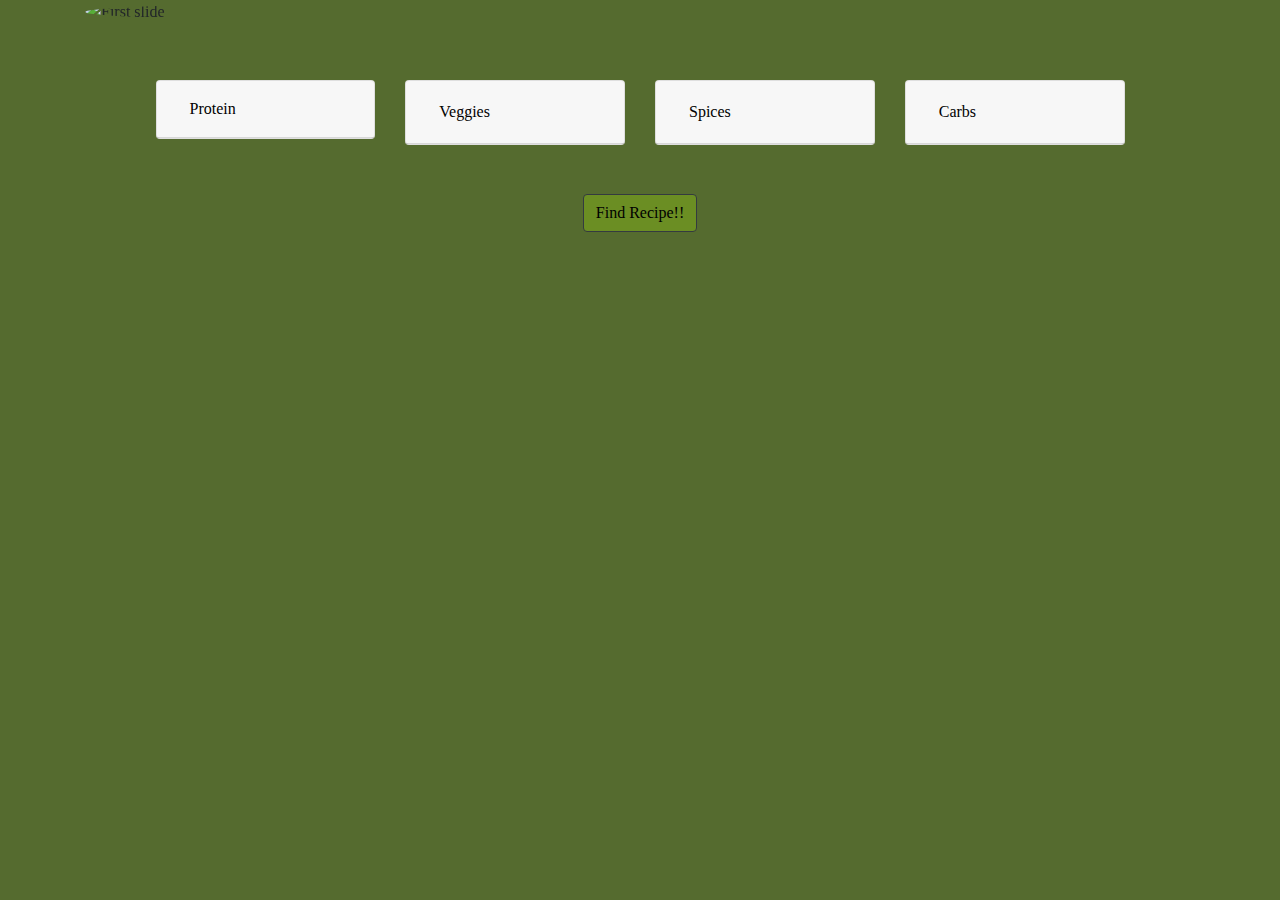
==== index2.html @ 3476e86d "renamed html files" ====
<!DOCTYPE html>
<html lang="en">

<head>
  <meta charset="UTF-8">
  <meta name="viewport" content="width=device-width, initial-scale=1.0">
  <meta http-equiv="X-UA-Compatible" content="ie=edge">
  <title>recipe app</title>
  <link rel="stylesheet" href="https://stackpath.bootstrapcdn.com/bootstrap/4.4.1/css/bootstrap.min.css"
    integrity="sha384-Vkoo8x4CGsO3+Hhxv8T/Q5PaXtkKtu6ug5TOeNV6gBiFeWPGFN9MuhOf23Q9Ifjh" crossorigin="anonymous">
  <link rel="stylesheet" type="text/css" href="style.css">
  <script src="https://cdnjs.cloudflare.com/ajax/libs/jquery/3.2.1/jquery.min.js"></script>
  <link href="https://fonts.googleapis.com/css?family=Sriracha&display=swap" rel="stylesheet">
</head>

<body id="body">

  <div class="container">

    <div id="create">

      <div class="row">

        <div class="col-sm-12">

          <div id="carouselDiv" class="carousel slide" data-ride="carousel">

            <div class="carousel-inner">

              <div class="carousel-item active">

                <img class="d-block w-100 rounded-circle" alt="First slide">

              </div>

            </div>

          </div>

        </div>

      </div>

      <div class="row" id="selectionsRow">
        <!-- protein options -->
        <div id="accordion" class="col-sm-3">
          <div class="card">
            <div class="card-header" id="headingOne">
              <h5 class="mb-0">
                <button id="protein" class="btn btn-link" data-toggle="collapse" data-target="#collapseOne"
                  aria-expanded="false" aria-controls="collapseOne">
                  Protein
                </button>
              </h5>
            </div>
            <!-- dropdown options -->
            <div id="collapseOne" class="collapse hide" aria-labelledby="headingOne" data-parent="#accordion">
              <div class="card-body">

                <input type="checkbox" class="form-check-input" id="chicken" value="chicken">
                <label class="form-check-label" for="exampleCheck1">Chicken</label>

                <br>

                <!-- <input type="checkbox" class="form-check-input" id="turkey">
                            <label class="form-check-label" for="exampleCheck1">Turkey</label>
    
                            <br> -->

                <input type="checkbox" class="form-check-input" id="pork" value="pork">
                <label class="form-check-label" for="exampleCheck1">Pork</label>

                <br>

                <!-- <input type="checkbox" class="form-check-input" id="steak">
                            <label class="form-check-label" for="exampleCheck1">Steak</label>
    
                            <br> -->

                <input type="checkbox" class="form-check-input" id="groundBeef" value="groundbeef">
                <label class="form-check-label" for="exampleCheck1">Ground Beef</label>

                <br>

                <!-- <input type="checkbox" class="form-check-input" id="shrimp">
                            <label class="form-check-label" for="exampleCheck1">Shrimp</label>
    
                            <br> -->

                <input type="checkbox" class="form-check-input" id="fish" value="fish">
                <label class="form-check-label" for="exampleCheck1">Fish</label>

                <br>

                <!-- <input type="checkbox" class="form-check-input" id="bacon">
                            <label class="form-check-label" for="exampleCheck1">Bacon</label>

                            <br> -->

                <input type="checkbox" class="form-check-input" id="tofu" value="tofu">
                <label class="form-check-label" for="exampleCheck1">Tofu</label>

                <br>

              </div>
            </div>

          </div>

        </div>
        <!-- veggies options -->
        <div id="accordion" class="col-sm-3">
          <div class="card">
            <div class="card-header" id="headingTwo">
              <h5 class="mb-0">
                <button id="viggies" class="btn btn-link" data-toggle="collapse" data-target="#collapseTwo"
                  aria-expanded="false" aria-controls="collapseTwo">
                  Veggies
                </button>
              </h5>
            </div>
            <!-- dropdown options -->
            <div id="collapseTwo" class="collapse hide" aria-labelledby="headingTwo" data-parent="#accordion">
              <div class="card-body">

                <input type="checkbox" class="form-check-input" id="corn" value="corn">
                <label class="form-check-label" for="exampleCheck1">Corn</label>

                <br>

                <input type="checkbox" class="form-check-input" id="spinach" value="spinach">
                <label class="form-check-label" for="exampleCheck1">Spinach</label>

                <br>

                <input type="checkbox" class="form-check-input" id="greenBeans" value="greenbeans">
                <label class="form-check-label" for="exampleCheck1">Green Beans</label>

                <br>

                <input type="checkbox" class="form-check-input" id="potatoes" value="potato">
                <label class="form-check-label" for="exampleCheck1">Potatoes</label>

                <br>

                <input type="checkbox" class="form-check-input" id="squash" value="squash">
                <label class="form-check-label" for="exampleCheck1">Squash</label>

                <br>

                <!-- <input type="checkbox" class="form-check-input" id="onions">
                        <label class="form-check-label" for="exampleCheck1">Onions</label>

                        <br>

                        <input type="checkbox" class="form-check-input" id="tomatoes">
                        <label class="form-check-label" for="exampleCheck1">Tomatoes</label>

                        <br>
                        
                        <input type="checkbox" class="form-check-input" id="carrots">
                        <label class="form-check-label" for="exampleCheck1">Carrots</label>

                        <br>

                        <input type="checkbox" class="form-check-input" id="broccoli">
                        <label class="form-check-label" for="exampleCheck1">Broccoli</label>

                        <br> -->

              </div>
            </div>

          </div>
        </div>

        <!-- spice options       -->
        <div id="accordion" class="col-sm-3">
          <div class="card">
            <div class="card-header" id="headingThree">
              <h5 class="mb-0">
                <button id="spices" class="btn btn-link" data-toggle="collapse" data-target="#collapseThree"
                  aria-expanded="false" aria-controls="collapseThree">
                  Spices
                </button>
              </h5>
            </div>
            <!-- dropdown options -->
            <div id="collapseThree" class="collapse hide" aria-labelledby="headingThree" data-parent="#accordion">
              <div class="card-body">

                <input type="checkbox" class="form-check-input" id="salt" value="salt">
                <label class="form-check-label" for="exampleCheck1">Salt</label>

                <br>

                <input type="checkbox" class="form-check-input" id="pepper" value="pepper">
                <label class="form-check-label" for="exampleCheck1">Pepper</label>

                <br>

                <input type="checkbox" class="form-check-input" id="crushedRedPepper" value="crushedredpepper">
                <label class="form-check-label" for="exampleCheck1">Crushed Red Pepper</label>

                <br>

                <input type="checkbox" class="form-check-input" id="cayenne" value="cayenne">
                <label class="form-check-label" for="exampleCheck1">Cayenne</label>

                <br>

                <input type="checkbox" class="form-check-input" id="thyme" value="thyme">
                <label class="form-check-label" for="exampleCheck1">Thyme</label>

                <br>

                <!-- <input type="checkbox" class="form-check-input" id="garlicPowder">
                        <label class="form-check-label" for="exampleCheck1">Garlic Powder</label>

                        <br>

                        <input type="checkbox" class="form-check-input" id="cumin">
                        <label class="form-check-label" for="exampleCheck1">Cumin</label>

                        <br>
                        
                        <input type="checkbox" class="form-check-input" id="chiliPowder">
                        <label class="form-check-label" for="exampleCheck1">Chili Powder</label>

                        <br>

                        <input type="checkbox" class="form-check-input" id="oregano">
                        <label class="form-check-label" for="exampleCheck1">Oregano</label>

                        <br> -->

              </div>
            </div>

          </div>
        </div>

        <!-- carb options     -->
        <div id="accordion" class="col-sm-3">
          <div class="card">
            <div class="card-header" id="headingFour">
              <h5 class="mb-0">
                <button id="carbs" class="btn btn-link" data-toggle="collapse" data-target="#collapseFour"
                  aria-expanded="true" aria-controls="collapseFour">
                  Carbs
                </button>
              </h5>
            </div>
            <!-- dropdown options -->
            <div id="collapseFour" class="collapse hide" aria-labelledby="headingFour" data-parent="#accordion">
              <div class="card-body">

                <input type="checkbox" class="form-check-input" id="whiteRice" value="rice">
                <label class="form-check-label" for="exampleCheck1">Rice</label>

                <br>

                <!-- <input type="checkbox" class="form-check-input" id="brownRice" value="brownrice">
                        <label class="form-check-label" for="exampleCheck1">Brown Rice</label>

                        <br> -->

                <!-- <input type="checkbox" class="form-check-input" id="spaghetti">
                        <label class="form-check-label" for="exampleCheck1">spaghetti</label>

                        <br> -->

                <input type="checkbox" class="form-check-input" id="pasta" value="pasta">
                <label class="form-check-label" for="exampleCheck1">Pasta</label>

                <br>

                <input type="checkbox" class="form-check-input" id="tortillas" value="tortillas">
                <label class="form-check-label" for="exampleCheck1">Tortillas</label>

                <br>

                <!-- <input type="checkbox" class="form-check-input" id="noodles">
                        <label class="form-check-label" for="exampleCheck1">Noodles</label>

                        <br> -->

                <input type="checkbox" class="form-check-input" id="bread" value="bread">
                <label class="form-check-label" for="exampleCheck1">Bread</label>

                <br>

              </div>
            </div>

          </div>
        </div>

        <button id="findRecipe" type="button" class="btn btn-outline-dark">Find Recipe!!</button>



      </div>
    </div>
    <div class="modal fade" id="exampleModalLong" tabindex="-1" role="dialog" aria-labelledby="exampleModalLongTitle"
      aria-hidden="true">
      <div class="modal-dialog" role="document">
        <div class="modal-content">
          <div class="modal-header">
            <h5 class="modal-title" id="exampleModalLongTitle"></h5>
            <button type="button" class="close" data-dismiss="modal" aria-label="Close">
              <span aria-hidden="true">&times;</span>
            </button>
          </div>
          <div class="modal-body">
            ...
          </div>
          <div class="modal-footer">
            <button type="button" class="btn btn-secondary" data-dismiss="modal">Close</button>
            <button id="selectRecipe" type="button" class="btn btn-primary">Take me to recipe!</button>
          </div>
        </div>
      </div>
    </div>
  </div>




  <script src="script.js"></script>
  <script src="https://stackpath.bootstrapcdn.com/bootstrap/4.4.1/js/bootstrap.min.js"
    integrity="sha384-wfSDF2E50Y2D1uUdj0O3uMBJnjuUD4Ih7YwaYd1iqfktj0Uod8GCExl3Og8ifwB6"
    crossorigin="anonymous"></script>
</body>

</html>
---- style.css ----
body {
    background:#556B2F;
    background-image: url(https://images.unsplash.com/photo-1495195129352-aeb325a55b65?ixlib=rb-1.2.1&ixid=eyJhcHBfaWQiOjEyMDd9&auto=format&fit=crop&w=1955&q=80);
}

.hideDiv {
    display: none;
}

.dispayDiv {
    display: inline;
}

#findRecipe {
    margin: auto;
    margin-top: 5%;
}

#selectionsRow {
    margin: 5%;
}

.container {
    font-family: 'Bebas Neue', cursive;
        background-image: url();
}

#Start {
    padding: 150px;
    margin: 100px;
    background-color: rgb(239, 247, 241);
    text-align: center;
    font-family: 'Bebas Neue', cursive;
    background-image: url(https://www.lastminutechef.com/wp-content/uploads/2016/05/last-minute-chef-background.jpg);
}
#startedBtn{
    background-color: #6B8E23;

}

#home{
    color: white;
    font-size: xx-large;
}

#homePic{
    width: 100px;
}

#findRecipe{
    background-color: #6B8E23;
}
.btn{
    color: black;
    font-family: 'Bebas Neue', cursive;
}

#protein {
    display: inline-block;
    vertical-align: middle;
    line-height: normal;
}

.img-fluid {
    max-height: 500px;
    width: auto;
}
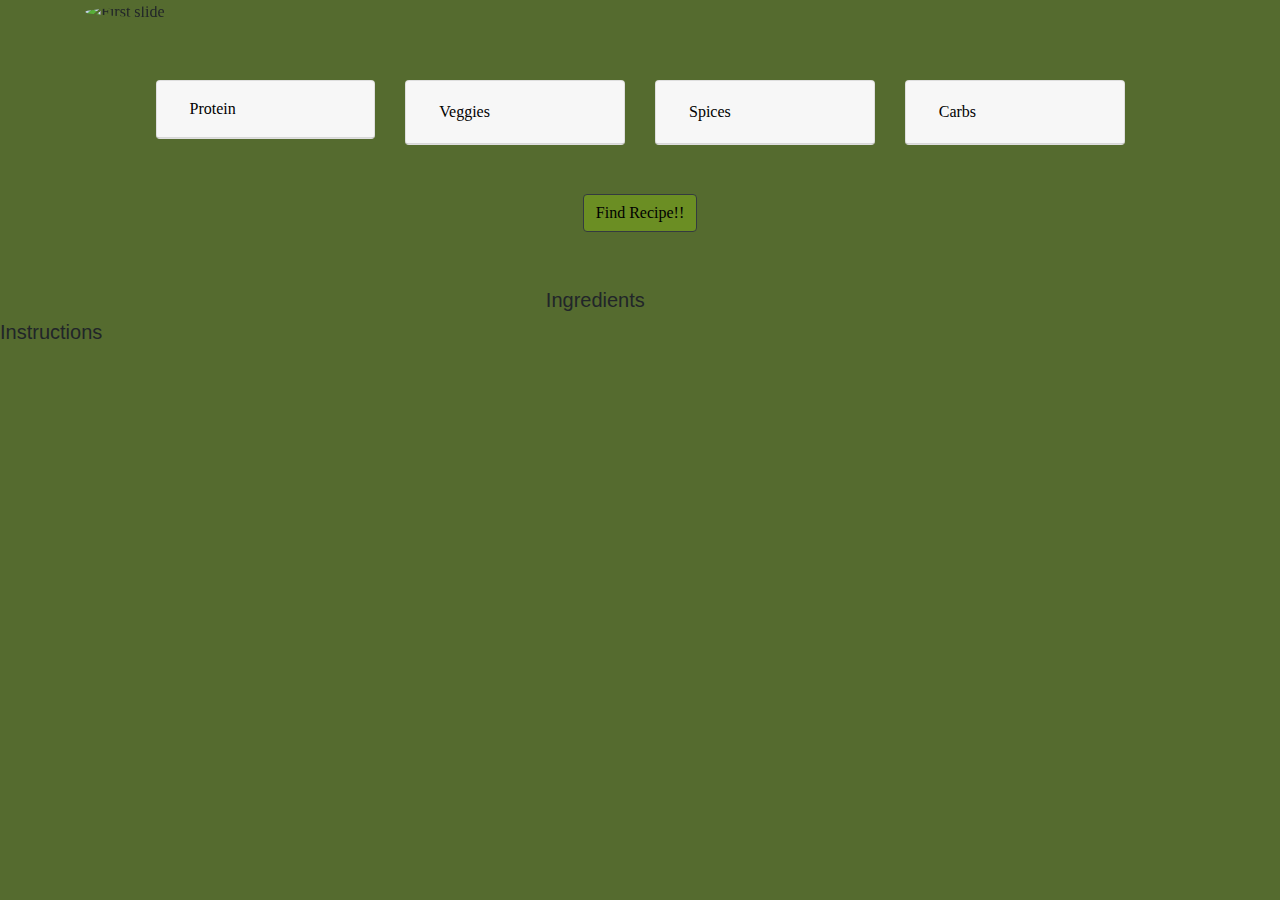
==== commit 0e3c974d: "formatted code and finished seperating code for each section of the app into seperate containers" ====
--- a/index2.html
+++ b/index2.html
@@ -17,8 +17,6 @@
 
   <div class="container">
 
-    <div id="create">
-
       <div class="row">
 
         <div class="col-sm-12">
@@ -297,32 +295,82 @@
         </div>
 
         <button id="findRecipe" type="button" class="btn btn-outline-dark">Find Recipe!!</button>
-
-
-
-      </div>
-    </div>
-    <div class="modal fade" id="exampleModalLong" tabindex="-1" role="dialog" aria-labelledby="exampleModalLongTitle"
+      </div>
+  </div>
+
+  <div id="container2">
+
+  </div>
+      
+    
+
+    <div id="containerModal">
+      <div class="modal fade" id="exampleModalLong" tabindex="-1" role="dialog" aria-labelledby="exampleModalLongTitle"
       aria-hidden="true">
-      <div class="modal-dialog" role="document">
-        <div class="modal-content">
-          <div class="modal-header">
-            <h5 class="modal-title" id="exampleModalLongTitle"></h5>
+        <div class="modal-dialog" role="document">
+
+          <div class="modal-content">
+
+            <div class="modal-header">
+            <h5 class="modal-title" id="exampleModalLongTitle">RECIPE NAME</h5>
             <button type="button" class="close" data-dismiss="modal" aria-label="Close">
               <span aria-hidden="true">&times;</span>
             </button>
-          </div>
-          <div class="modal-body">
-            ...
-          </div>
-          <div class="modal-footer">
+            </div>
+
+            <div class="modal-body">
+              RECIPE INFO
+            </div>
+
+            <div class="modal-footer">
             <button type="button" class="btn btn-secondary" data-dismiss="modal">Close</button>
             <button id="selectRecipe" type="button" class="btn btn-primary">Take me to recipe!</button>
-          </div>
-        </div>
+            </div>
+
+          </div>
+
+        </div>
+
       </div>
     </div>
-  </div>
+
+    <div id="container3">
+
+      <div class="row">
+
+        <div id="finalRecipeImg" class="col-sm-5">
+
+          <h5 id="finalRecipeTitle"></h5>
+
+        </div>
+
+        <div id="finalIngredients" class="col-sm-7">
+
+          <h5>Ingredients</h5>
+          
+        </div>
+
+      </div>
+
+      <div class="row">
+
+        <div class="col-sm-12">
+
+          <h5>Instructions</h5>
+
+          <div id="recipeInstructions"> 
+
+          </div>
+
+        </div>
+
+      </div>
+
+    </div>
+
+
+
+  
 
 
 
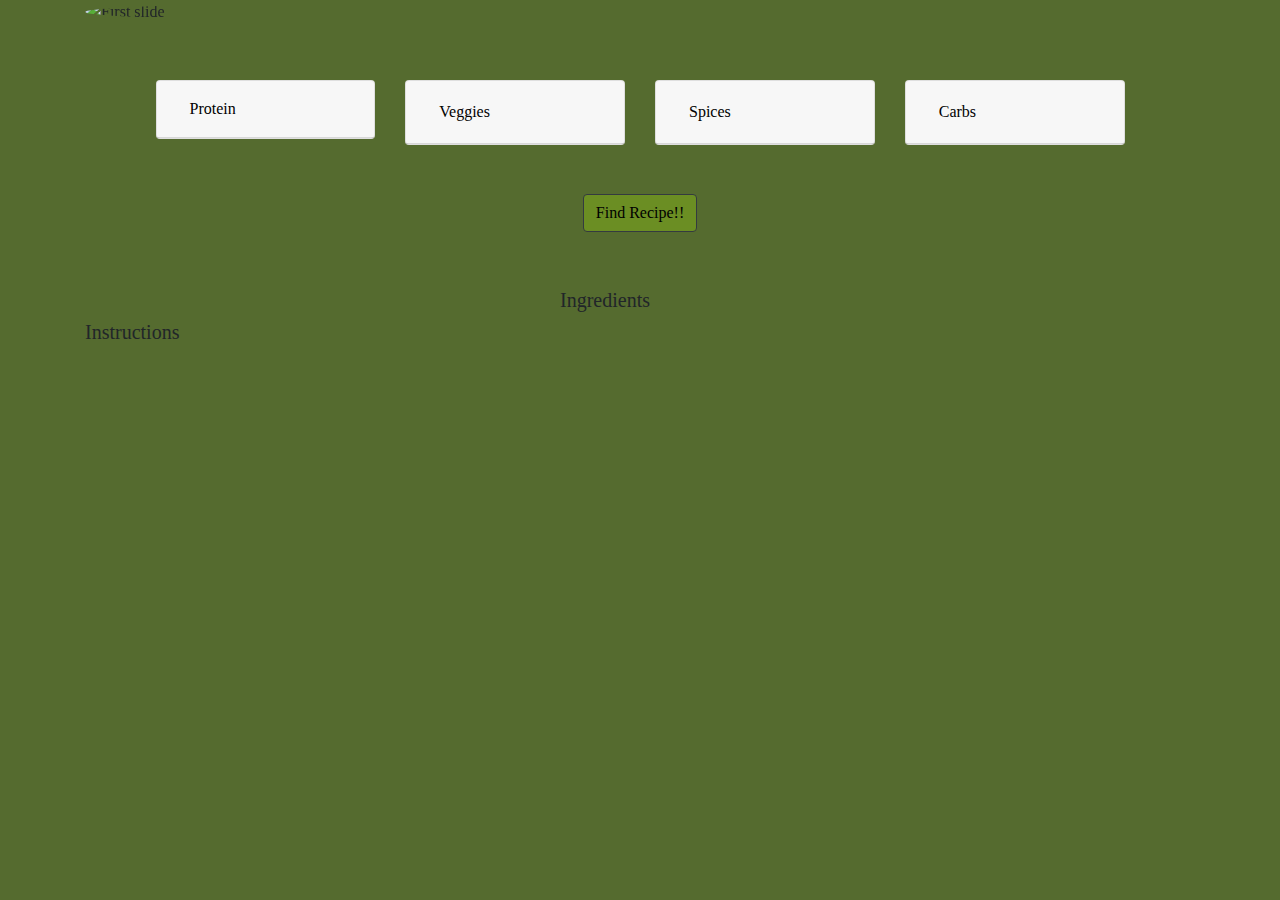
==== commit 462f3b08: "created title an images for container 3" ====
--- a/index2.html
+++ b/index2.html
@@ -15,7 +15,7 @@
 
 <body id="body">
 
-  <div class="container">
+  <div id="container1" class="container">
 
       <div class="row">
 
@@ -298,7 +298,7 @@
       </div>
   </div>
 
-  <div id="container2">
+  <div id="container2" class="container">
 
   </div>
       
@@ -334,13 +334,14 @@
       </div>
     </div>
 
-    <div id="container3">
+    <div id="container3" class="container">
 
       <div class="row">
 
-        <div id="finalRecipeImg" class="col-sm-5">
+        <div class="col-sm-5">
 
           <h5 id="finalRecipeTitle"></h5>
+          <img id="finalRecipeImg">
 
         </div>
 
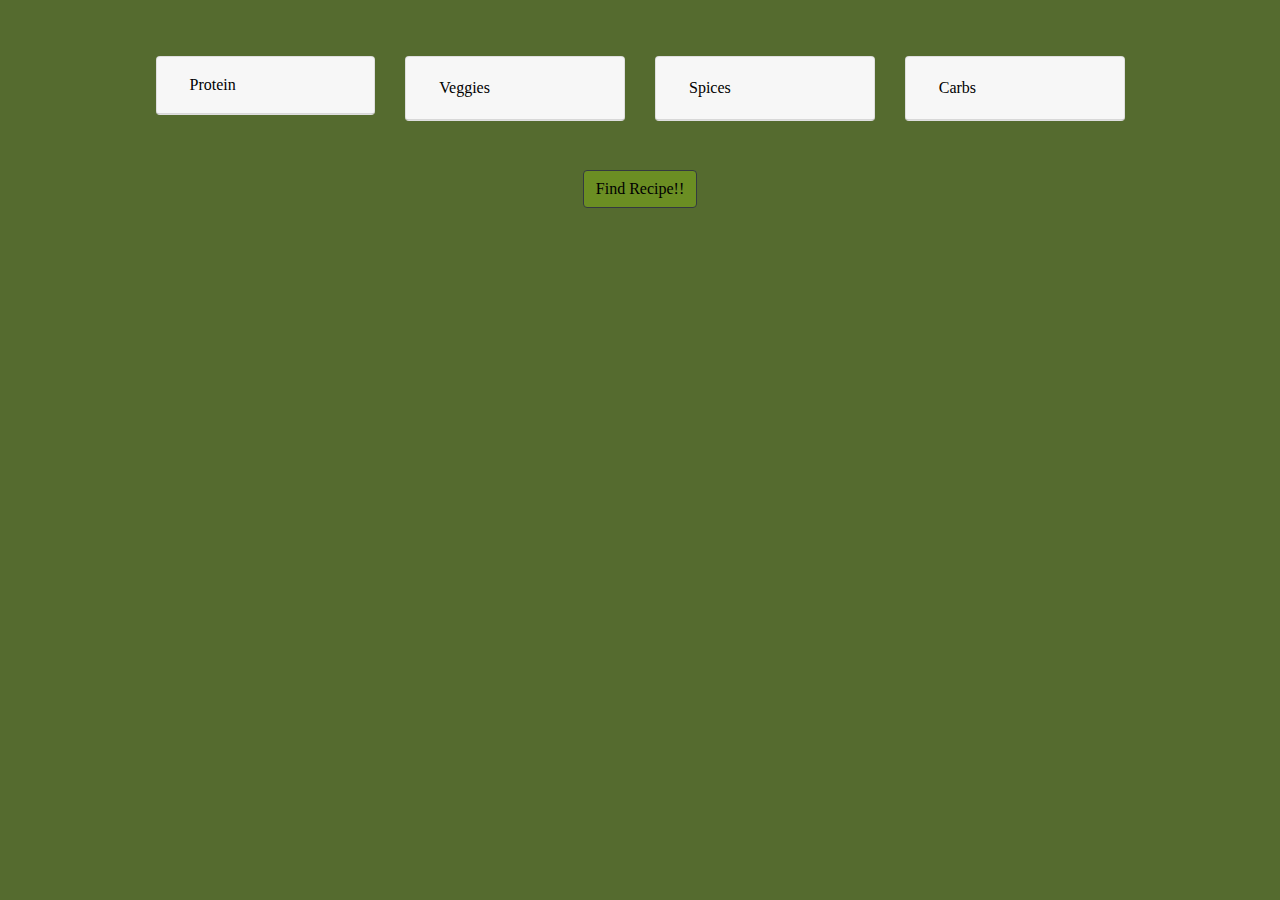
==== commit aec31cd3: "hid container 2 once container 3 is initiated, styled container 3" ====
--- a/index2.html
+++ b/index2.html
@@ -27,7 +27,7 @@
 
               <div class="carousel-item active">
 
-                <img class="d-block w-100 rounded-circle" alt="First slide">
+                <img class="d-block w-100 rounded-circle" >
 
               </div>
 
@@ -347,11 +347,13 @@
 
         <div id="finalIngredients" class="col-sm-7">
 
-          <h5>Ingredients</h5>
+          <h5 id="ingredientsDiv">Ingredients</h5>
           
         </div>
 
       </div>
+
+      <br>
 
       <div class="row">
 
--- a/style.css
+++ b/style.css
@@ -64,4 +64,17 @@
 .img-fluid {
     max-height: 500px;
     width: auto;
+}
+
+#finalRecipeImg {
+    border-style: solid;
+    border-color: black;
+}
+
+#finalRecipeTitle {
+    text-align: center;
+}
+
+#ingredientsDiv {
+    text-align: center;
 }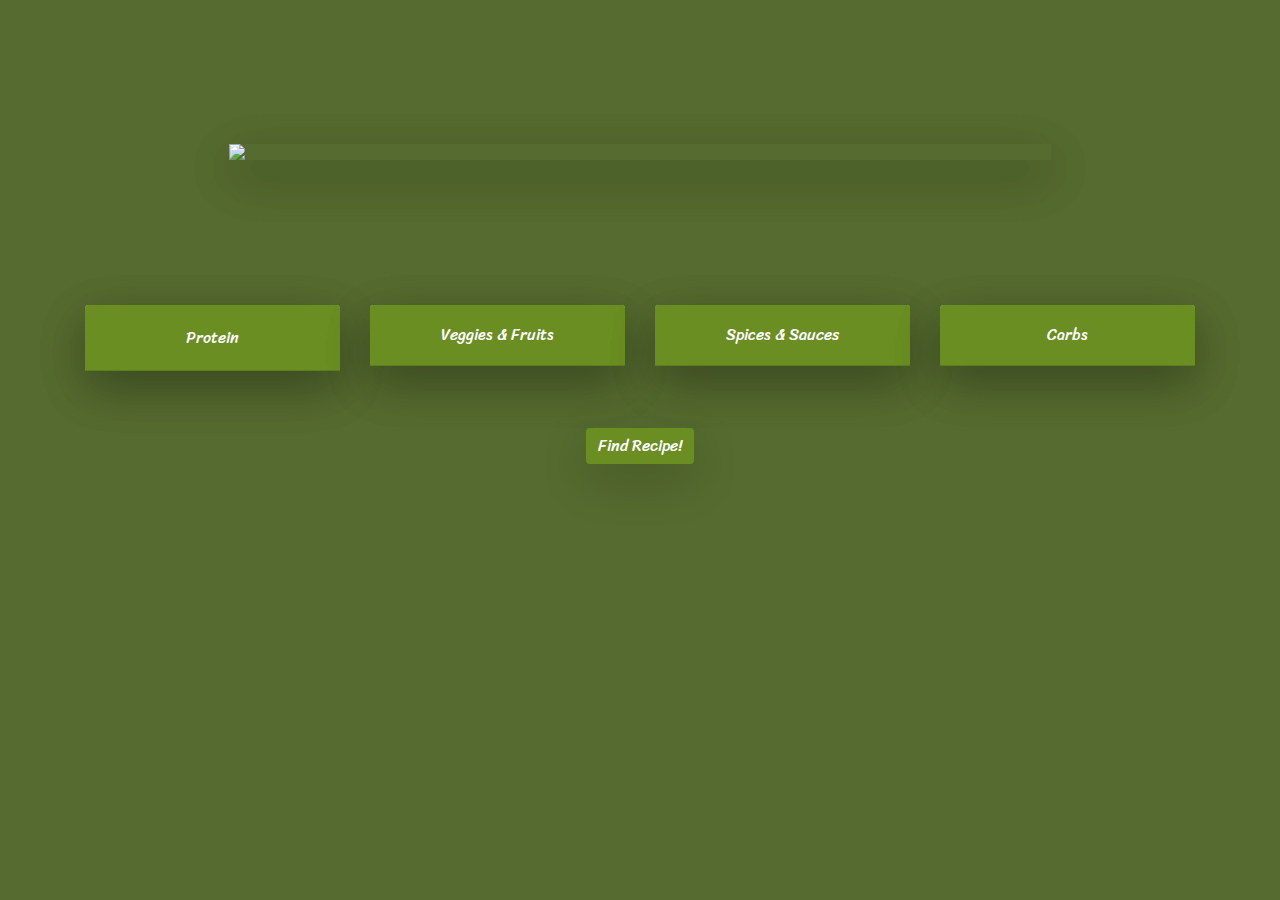
==== commit 4e37c401: "styled" ====
--- a/index2.html
+++ b/index2.html
@@ -5,375 +5,509 @@
   <meta charset="UTF-8">
   <meta name="viewport" content="width=device-width, initial-scale=1.0">
   <meta http-equiv="X-UA-Compatible" content="ie=edge">
-  <title>recipe app</title>
+  <title>InstaChef</title>
   <link rel="stylesheet" href="https://stackpath.bootstrapcdn.com/bootstrap/4.4.1/css/bootstrap.min.css"
     integrity="sha384-Vkoo8x4CGsO3+Hhxv8T/Q5PaXtkKtu6ug5TOeNV6gBiFeWPGFN9MuhOf23Q9Ifjh" crossorigin="anonymous">
   <link rel="stylesheet" type="text/css" href="style.css">
   <script src="https://cdnjs.cloudflare.com/ajax/libs/jquery/3.2.1/jquery.min.js"></script>
   <link href="https://fonts.googleapis.com/css?family=Sriracha&display=swap" rel="stylesheet">
+  <link rel="icon" href="./assets/hatchef.jpg">
 </head>
 
 <body id="body">
 
   <div id="container1" class="container">
 
-      <div class="row">
-
-        <div class="col-sm-12">
-
-          <div id="carouselDiv" class="carousel slide" data-ride="carousel">
-
-            <div class="carousel-inner">
-
-              <div class="carousel-item active">
-
-                <img class="d-block w-100 rounded-circle" >
-
-              </div>
-
-            </div>
-
-          </div>
-
-        </div>
-
-      </div>
-
-      <div class="row" id="selectionsRow">
-        <!-- protein options -->
-        <div id="accordion" class="col-sm-3">
-          <div class="card">
-            <div class="card-header" id="headingOne">
-              <h5 class="mb-0">
-                <button id="protein" class="btn btn-link" data-toggle="collapse" data-target="#collapseOne"
-                  aria-expanded="false" aria-controls="collapseOne">
-                  Protein
-                </button>
-              </h5>
-            </div>
-            <!-- dropdown options -->
-            <div id="collapseOne" class="collapse hide" aria-labelledby="headingOne" data-parent="#accordion">
-              <div class="card-body">
-
-                <input type="checkbox" class="form-check-input" id="chicken" value="chicken">
-                <label class="form-check-label" for="exampleCheck1">Chicken</label>
-
-                <br>
-
-                <!-- <input type="checkbox" class="form-check-input" id="turkey">
-                            <label class="form-check-label" for="exampleCheck1">Turkey</label>
-    
-                            <br> -->
-
-                <input type="checkbox" class="form-check-input" id="pork" value="pork">
-                <label class="form-check-label" for="exampleCheck1">Pork</label>
-
-                <br>
-
-                <!-- <input type="checkbox" class="form-check-input" id="steak">
-                            <label class="form-check-label" for="exampleCheck1">Steak</label>
-    
-                            <br> -->
-
-                <input type="checkbox" class="form-check-input" id="groundBeef" value="groundbeef">
-                <label class="form-check-label" for="exampleCheck1">Ground Beef</label>
-
-                <br>
-
-                <!-- <input type="checkbox" class="form-check-input" id="shrimp">
-                            <label class="form-check-label" for="exampleCheck1">Shrimp</label>
-    
-                            <br> -->
-
-                <input type="checkbox" class="form-check-input" id="fish" value="fish">
-                <label class="form-check-label" for="exampleCheck1">Fish</label>
-
-                <br>
-
-                <!-- <input type="checkbox" class="form-check-input" id="bacon">
-                            <label class="form-check-label" for="exampleCheck1">Bacon</label>
-
-                            <br> -->
-
-                <input type="checkbox" class="form-check-input" id="tofu" value="tofu">
-                <label class="form-check-label" for="exampleCheck1">Tofu</label>
-
-                <br>
-
-              </div>
-            </div>
-
-          </div>
-
-        </div>
-        <!-- veggies options -->
-        <div id="accordion" class="col-sm-3">
-          <div class="card">
-            <div class="card-header" id="headingTwo">
-              <h5 class="mb-0">
-                <button id="viggies" class="btn btn-link" data-toggle="collapse" data-target="#collapseTwo"
-                  aria-expanded="false" aria-controls="collapseTwo">
-                  Veggies
-                </button>
-              </h5>
-            </div>
-            <!-- dropdown options -->
-            <div id="collapseTwo" class="collapse hide" aria-labelledby="headingTwo" data-parent="#accordion">
-              <div class="card-body">
-
-                <input type="checkbox" class="form-check-input" id="corn" value="corn">
-                <label class="form-check-label" for="exampleCheck1">Corn</label>
-
-                <br>
-
-                <input type="checkbox" class="form-check-input" id="spinach" value="spinach">
-                <label class="form-check-label" for="exampleCheck1">Spinach</label>
-
-                <br>
-
-                <input type="checkbox" class="form-check-input" id="greenBeans" value="greenbeans">
-                <label class="form-check-label" for="exampleCheck1">Green Beans</label>
-
-                <br>
-
-                <input type="checkbox" class="form-check-input" id="potatoes" value="potato">
-                <label class="form-check-label" for="exampleCheck1">Potatoes</label>
-
-                <br>
-
-                <input type="checkbox" class="form-check-input" id="squash" value="squash">
-                <label class="form-check-label" for="exampleCheck1">Squash</label>
-
-                <br>
-
-                <!-- <input type="checkbox" class="form-check-input" id="onions">
-                        <label class="form-check-label" for="exampleCheck1">Onions</label>
-
-                        <br>
-
-                        <input type="checkbox" class="form-check-input" id="tomatoes">
-                        <label class="form-check-label" for="exampleCheck1">Tomatoes</label>
-
-                        <br>
-                        
-                        <input type="checkbox" class="form-check-input" id="carrots">
-                        <label class="form-check-label" for="exampleCheck1">Carrots</label>
-
-                        <br>
-
-                        <input type="checkbox" class="form-check-input" id="broccoli">
-                        <label class="form-check-label" for="exampleCheck1">Broccoli</label>
-
-                        <br> -->
-
-              </div>
-            </div>
-
-          </div>
-        </div>
-
-        <!-- spice options       -->
-        <div id="accordion" class="col-sm-3">
-          <div class="card">
-            <div class="card-header" id="headingThree">
-              <h5 class="mb-0">
-                <button id="spices" class="btn btn-link" data-toggle="collapse" data-target="#collapseThree"
-                  aria-expanded="false" aria-controls="collapseThree">
-                  Spices
-                </button>
-              </h5>
-            </div>
-            <!-- dropdown options -->
-            <div id="collapseThree" class="collapse hide" aria-labelledby="headingThree" data-parent="#accordion">
-              <div class="card-body">
-
-                <input type="checkbox" class="form-check-input" id="salt" value="salt">
-                <label class="form-check-label" for="exampleCheck1">Salt</label>
-
-                <br>
-
-                <input type="checkbox" class="form-check-input" id="pepper" value="pepper">
-                <label class="form-check-label" for="exampleCheck1">Pepper</label>
-
-                <br>
-
-                <input type="checkbox" class="form-check-input" id="crushedRedPepper" value="crushedredpepper">
-                <label class="form-check-label" for="exampleCheck1">Crushed Red Pepper</label>
-
-                <br>
-
-                <input type="checkbox" class="form-check-input" id="cayenne" value="cayenne">
-                <label class="form-check-label" for="exampleCheck1">Cayenne</label>
-
-                <br>
-
-                <input type="checkbox" class="form-check-input" id="thyme" value="thyme">
-                <label class="form-check-label" for="exampleCheck1">Thyme</label>
-
-                <br>
-
-                <!-- <input type="checkbox" class="form-check-input" id="garlicPowder">
-                        <label class="form-check-label" for="exampleCheck1">Garlic Powder</label>
-
-                        <br>
-
-                        <input type="checkbox" class="form-check-input" id="cumin">
-                        <label class="form-check-label" for="exampleCheck1">Cumin</label>
-
-                        <br>
-                        
-                        <input type="checkbox" class="form-check-input" id="chiliPowder">
-                        <label class="form-check-label" for="exampleCheck1">Chili Powder</label>
-
-                        <br>
-
-                        <input type="checkbox" class="form-check-input" id="oregano">
-                        <label class="form-check-label" for="exampleCheck1">Oregano</label>
-
-                        <br> -->
-
-              </div>
-            </div>
-
-          </div>
-        </div>
-
-        <!-- carb options     -->
-        <div id="accordion" class="col-sm-3">
-          <div class="card">
-            <div class="card-header" id="headingFour">
-              <h5 class="mb-0">
-                <button id="carbs" class="btn btn-link" data-toggle="collapse" data-target="#collapseFour"
-                  aria-expanded="true" aria-controls="collapseFour">
-                  Carbs
-                </button>
-              </h5>
-            </div>
-            <!-- dropdown options -->
-            <div id="collapseFour" class="collapse hide" aria-labelledby="headingFour" data-parent="#accordion">
-              <div class="card-body">
-
-                <input type="checkbox" class="form-check-input" id="whiteRice" value="rice">
-                <label class="form-check-label" for="exampleCheck1">Rice</label>
-
-                <br>
-
-                <!-- <input type="checkbox" class="form-check-input" id="brownRice" value="brownrice">
-                        <label class="form-check-label" for="exampleCheck1">Brown Rice</label>
-
-                        <br> -->
-
-                <!-- <input type="checkbox" class="form-check-input" id="spaghetti">
-                        <label class="form-check-label" for="exampleCheck1">spaghetti</label>
-
-                        <br> -->
-
-                <input type="checkbox" class="form-check-input" id="pasta" value="pasta">
-                <label class="form-check-label" for="exampleCheck1">Pasta</label>
-
-                <br>
-
-                <input type="checkbox" class="form-check-input" id="tortillas" value="tortillas">
-                <label class="form-check-label" for="exampleCheck1">Tortillas</label>
-
-                <br>
-
-                <!-- <input type="checkbox" class="form-check-input" id="noodles">
-                        <label class="form-check-label" for="exampleCheck1">Noodles</label>
-
-                        <br> -->
-
-                <input type="checkbox" class="form-check-input" id="bread" value="bread">
-                <label class="form-check-label" for="exampleCheck1">Bread</label>
-
-                <br>
-
-              </div>
-            </div>
-
-          </div>
-        </div>
-
-        <button id="findRecipe" type="button" class="btn btn-outline-dark">Find Recipe!!</button>
-      </div>
+    <div class="row">
+
+      <div class="col-sm-12">
+
+        <div id="carouselDiv" class="carousel slide shadow-lg" data-ride="carousel">
+
+          <div class="carousel-inner shadow-lg">
+
+            <div class="carousel-item active">
+
+              <img class="d-block w-100 img-fluid" src="assets/food-1.jpg">
+
+            </div>
+
+            <div class="carousel-item">
+
+              <img class="d-block w-100 img-fluid" src="assets/food-2.jpg">
+
+            </div>
+
+            <div class="carousel-item">
+
+              <img class="d-block w-100 img-fluid" src="assets/food-3.jpg">
+
+            </div>
+
+            <div class="carousel-item">
+
+              <img class="d-block w-100 img-fluid" src="assets/food-4.jpg">
+
+            </div>
+
+            <div class="carousel-item">
+
+              <img class="d-block w-100 img-fluid" src="assets/food-5.jpg">
+
+            </div>
+
+            <div class="carousel-item">
+
+              <img class="d-block w-100 img-fluid" src="assets/food-6.jpg">
+
+            </div>
+
+            <div class="carousel-item">
+
+              <img class="d-block w-100 img-fluid" src="assets/food-7.jpg">
+
+            </div>
+
+            <div class="carousel-item">
+
+              <img class="d-block w-100 img-fluid" src="assets/food-8.jpg">
+
+            </div>
+
+          </div>
+
+        </div>
+
+      </div>
+
+    </div>
+
+    <div class="row" id="selectionsRow">
+      <!-- protein options -->
+      <div id="accordion" class="col-sm-3">
+  
+        <div class="card shadow-lg">
+  
+          <div class="card-header shadow-lg" id="headingOne">
+  
+            <h5 class="mb-0">
+  
+              <button id="protein" class="btn btn-link" data-toggle="collapse" data-target="#collapseOne" 
+              aria-expanded="false" aria-controls="collapseOne">
+                Protein
+              </button>
+  
+            </h5>
+  
+          </div>
+          <!-- dropdown options -->
+          <div id="collapseOne" class="collapse hide" aria-labelledby="headingOne" data-parent="#accordion">
+            <div class="card-body">
+  
+              <input type="checkbox" class="form-check-input" id="chicken" value="chicken">
+              <label class="form-check-label" for="exampleCheck1">Chicken</label>
+  
+              <br>
+  
+              <input type="checkbox" class="form-check-input" id="turkey" value="turkey">
+              <label class="form-check-label" for="exampleCheck1">Turkey</label>
+  
+              <br>
+  
+              <input type="checkbox" class="form-check-input" id="pork" value="pork">
+              <label class="form-check-label" for="exampleCheck1">Pork</label>
+  
+              <br>
+  
+              <!-- <input type="checkbox" class="form-check-input" id="steak">
+                              <label class="form-check-label" for="exampleCheck1">Steak</label>
+      
+                              <br> -->
+  
+              <input type="checkbox" class="form-check-input" id="groundBeef" value="beef">
+              <label class="form-check-label" for="exampleCheck1">Beef</label>
+  
+              <br>
+  
+              <!-- <input type="checkbox" class="form-check-input" id="shrimp">
+                              <label class="form-check-label" for="exampleCheck1">Shrimp</label>
+      
+                              <br> -->
+  
+              <input type="checkbox" class="form-check-input" id="fish" value="fish">
+              <label class="form-check-label" for="exampleCheck1">Fish</label>
+  
+              <br>
+  
+              <input type="checkbox" class="form-check-input" id="egg" value="egg">
+              <label class="form-check-label" for="exampleCheck1">Egg</label>
+  
+              <br>
+  
+              <input type="checkbox" class="form-check-input" id="tofu" value="tofu">
+              <label class="form-check-label" for="exampleCheck1">Tofu</label>
+  
+              <br>
+  
+            </div>
+          </div>
+  
+        </div>
+  
+      </div>
+      <!-- veggies options -->
+      <div id="accordion" class="col-sm-3">
+  
+        <div class="card shadow-lg">
+  
+          <div class="card-header shadow-lg" id="headingTwo">
+  
+            <h5 class="mb-0">
+  
+              <button id="veggies" class="btn btn-link" data-toggle="collapse" data-target="#collapseTwo"
+               aria-expanded="false" aria-controls="collapseTwo">
+                Veggies & Fruits
+              </button>
+  
+            </h5>
+  
+          </div>
+          <!-- dropdown options -->
+          <div id="collapseTwo" class="collapse hide" aria-labelledby="headingTwo" data-parent="#accordion">
+            <div class="card-body">
+  
+              <input type="checkbox" class="form-check-input" id="corn" value="corn">
+              <label class="form-check-label" for="exampleCheck1">Corn</label>
+  
+              <br>
+  
+              <input type="checkbox" class="form-check-input" id="spinach" value="spinach">
+              <label class="form-check-label" for="exampleCheck1">Spinach</label>
+  
+              <br>
+  
+              <input type="checkbox" class="form-check-input" id="lettuce" value="lettuce">
+              <label class="form-check-label" for="exampleCheck1">Lettuce</label>
+  
+              <br>
+  
+              <input type="checkbox" class="form-check-input" id="kale" value="kale">
+              <label class="form-check-label" for="exampleCheck1">Kale</label>
+  
+              <br>
+  
+              <input type="checkbox" class="form-check-input" id="greenBeans" value="greenbeans">
+              <label class="form-check-label" for="exampleCheck1">Green Beans</label>
+  
+              <br>
+  
+              <input type="checkbox" class="form-check-input" id="asparagus" value="asparagus">
+              <label class="form-check-label" for="exampleCheck1">Asparagus</label>
+  
+              <br>
+  
+              <input type="checkbox" class="form-check-input" id="potatoes" value="potato">
+              <label class="form-check-label" for="exampleCheck1">Potatoes</label>
+  
+              <br>
+  
+              <input type="checkbox" class="form-check-input" id="squash" value="squash">
+              <label class="form-check-label" for="exampleCheck1">Squash</label>
+  
+              <br>
+              <!-- new selections -->
+              <input type="checkbox" class="form-check-input" id="onions" value="onion">
+              <label class="form-check-label" for="exampleCheck1">Onions</label>
+  
+              <br>
+  
+              <input type="checkbox" class="form-check-input" id="tomato" value="tomato">
+              <label class="form-check-label" for="exampleCheck1">Tomatoes</label>
+  
+              <br>
+  
+              <input type="checkbox" class="form-check-input" id="carrots" value="carrot">
+              <label class="form-check-label" for="exampleCheck1">Carrots</label>
+  
+              <br>
+  
+              <input type="checkbox" class="form-check-input" id="broccoli" value="broccoli">
+              <label class="form-check-label" for="exampleCheck1">Broccoli</label>
+  
+              <br>
+  
+              <input type="checkbox" class="form-check-input" id="avacado" value="avacado">
+              <label class="form-check-label" for="exampleCheck1">Avacado</label>
+  
+              <br>
+  
+              <input type="checkbox" class="form-check-input" id="cucumber" value="cucumber">
+              <label class="form-check-label" for="exampleCheck1">Cucumber</label>
+  
+              <br>
+  
+              <input type="checkbox" class="form-check-input" id="lemon" value="lemon">
+              <label class="form-check-label" for="exampleCheck1">Lemon</label>
+  
+              <br>
+  
+              <input type="checkbox" class="form-check-input" id="lime" value="lime">
+              <label class="form-check-label" for="exampleCheck1">Lime</label>
+  
+              <br>
+  
+            </div>
+          </div>
+  
+        </div>
+      </div>
+      <!-- spice options       -->
+      <div id="accordion" class="col-sm-3">
+  
+        <div class="card shadow-lg">
+  
+          <div class="card-header shadow-lg" id="headingThree">
+  
+            <h5 class="mb-0">
+              <button id="spices" class="btn btn-link" data-toggle="collapse" data-target="#collapseThree" aria-expanded="false" aria-controls="collapseThree">
+                Spices & Sauces
+              </button>
+  
+            </h5>
+  
+          </div>
+          <!-- dropdown options -->
+          <div id="collapseThree" class="collapse hide" aria-labelledby="headingThree" data-parent="#accordion">
+            <div class="card-body">
+  
+              <input type="checkbox" class="form-check-input" id="salt" value="salt">
+              <label class="form-check-label" for="exampleCheck1">Salt</label>
+  
+              <br>
+  
+              <input type="checkbox" class="form-check-input" id="pepper" value="pepper">
+              <label class="form-check-label" for="exampleCheck1">Pepper</label>
+  
+              <br>
+  
+              <input type="checkbox" class="form-check-input" id="crushedRedPepper" value="crushed+red+pepper">
+              <label class="form-check-label" for="exampleCheck1">Crushed Red Pepper</label>
+  
+              <br>
+  
+              <input type="checkbox" class="form-check-input" id="cayenne" value="cayenne">
+              <label class="form-check-label" for="exampleCheck1">Cayenne</label>
+  
+              <br>
+  
+              <input type="checkbox" class="form-check-input" id="lemonPepper" value="lemon+pepper+seasoning">
+              <label class="form-check-label" for="exampleCheck1">Lemon Pepper</label>
+  
+              <br>
+  
+              <input type="checkbox" class="form-check-input" id="garlicPowder" value="garlic+powder">
+              <label class="form-check-label" for="exampleCheck1">Garlic Powder</label>
+  
+              <br>
+  
+              <input type="checkbox" class="form-check-input" id="soySauce" value="soy+sauce">
+              <label class="form-check-label" for="exampleCheck1">Soy Sauce</label>
+  
+              <br>
+  
+              <input type="checkbox" class="form-check-input" id="ranchDressing" value="ranch+dressing">
+              <label class="form-check-label" for="exampleCheck1">Ranch Dressing</label>
+  
+              <br>
+  
+              <input type="checkbox" class="form-check-input" id="arbysSauce" value="hot+sauce">
+              <label class="form-check-label" for="exampleCheck1">Hot Sauce</label>
+  
+              <br>
+  
+  
+  
+  
+  
+              <!-- <input type="checkbox" class="form-check-input" id="garlicPowder">
+                          <label class="form-check-label" for="exampleCheck1">Garlic Powder</label>
+  
+                          <br>
+  
+                          <input type="checkbox" class="form-check-input" id="cumin">
+                          <label class="form-check-label" for="exampleCheck1">Cumin</label>
+  
+                          <br>
+                          
+                          <input type="checkbox" class="form-check-input" id="chiliPowder">
+                          <label class="form-check-label" for="exampleCheck1">Chili Powder</label>
+  
+                          <br>
+  
+                          <input type="checkbox" class="form-check-input" id="oregano">
+                          <label class="form-check-label" for="exampleCheck1">Oregano</label>
+  
+                          <br> -->
+  
+            </div>
+          </div>
+  
+        </div>
+      </div>
+      <!-- carb options     -->
+      <div id="accordion" class="col-sm-3">
+  
+        <div class="card shadow-lg">
+  
+          <div class="card-header shadow-lg" id="headingFour">
+  
+            <h5 class="mb-0">
+  
+              <button id="carbs" class="btn btn-link" data-toggle="collapse" data-target="#collapseFour" aria-expanded="false" aria-controls="collapseFour">
+                Carbs
+              </button>
+  
+            </h5>
+  
+          </div>
+          <!-- dropdown options -->
+          <div id="collapseFour" class="collapse hide" aria-labelledby="headingFour" data-parent="#accordion">
+            <div class="card-body">
+  
+              <input type="checkbox" class="form-check-input" id="whiteRice" value="rice">
+              <label class="form-check-label" for="exampleCheck1">Rice</label>
+  
+              <br>
+  
+              <!-- <input type="checkbox" class="form-check-input" id="brownRice" value="brownrice">
+                          <label class="form-check-label" for="exampleCheck1">Brown Rice</label>
+  
+                          <br> -->
+  
+              <!-- <input type="checkbox" class="form-check-input" id="spaghetti">
+                          <label class="form-check-label" for="exampleCheck1">spaghetti</label>
+  
+                          <br> -->
+  
+              <input type="checkbox" class="form-check-input" id="pasta" value="pasta">
+              <label class="form-check-label" for="exampleCheck1">Pasta</label>
+  
+              <br>
+  
+              <input type="checkbox" class="form-check-input" id="tortillas" value="tortillas">
+              <label class="form-check-label" for="exampleCheck1">Tortillas</label>
+  
+              <br>
+  
+              <!-- <input type="checkbox" class="form-check-input" id="noodles">
+                          <label class="form-check-label" for="exampleCheck1">Noodles</label>
+  
+                          <br> -->
+  
+              <input type="checkbox" class="form-check-input" id="bread" value="bread">
+              <label class="form-check-label" for="exampleCheck1">Bread</label>
+  
+              <br>
+  
+            </div>
+          </div>
+  
+        </div>
+      </div>
+  
+      <button id="findRecipe" type="button" class="btn btn-outline-dark shadow-lg">
+        Find Recipe!
+      </button>
+
+   </div>
+
   </div>
 
   <div id="container2" class="container">
-
-  </div>
-      
-    
-
-    <div id="containerModal">
-      <div class="modal fade" id="exampleModalLong" tabindex="-1" role="dialog" aria-labelledby="exampleModalLongTitle"
+  </div>  
+  
+  <div id="containerModal">
+    <div class="modal fade" id="exampleModalLong" tabindex="-1" role="dialog" aria-labelledby="exampleModalLongTitle"
       aria-hidden="true">
-        <div class="modal-dialog" role="document">
-
-          <div class="modal-content">
-
-            <div class="modal-header">
+      <div class="modal-dialog" role="document">
+
+        <div class="modal-content">
+
+          <div class="modal-header">
             <h5 class="modal-title" id="exampleModalLongTitle">RECIPE NAME</h5>
             <button type="button" class="close" data-dismiss="modal" aria-label="Close">
               <span aria-hidden="true">&times;</span>
             </button>
-            </div>
-
-            <div class="modal-body">
-              RECIPE INFO
-            </div>
-
-            <div class="modal-footer">
-            <button type="button" class="btn btn-secondary" data-dismiss="modal">Close</button>
+          </div>
+
+          <div class="modal-body">
+            <li id="readyIn"> </li>
+            <li id="servings"> </li>
+            <li id="nutrition">Nutrition: </li>
+            <li id="diets">Dietary Info: </li>
+          </div>
+
+          <div class="modal-footer">
+            <button id="close" type="button" class="btn btn-secondary" data-dismiss="modal">Close</button>
             <button id="selectRecipe" type="button" class="btn btn-primary">Take me to recipe!</button>
-            </div>
-
-          </div>
-
-        </div>
-
-      </div>
+          </div>
+
+        </div>
+
+      </div>
+
     </div>
-
-    <div id="container3" class="container">
-
-      <div class="row">
-
-        <div class="col-sm-5">
-
-          <h5 id="finalRecipeTitle"></h5>
-          <img id="finalRecipeImg">
-
-        </div>
-
-        <div id="finalIngredients" class="col-sm-7">
-
-          <h5 id="ingredientsDiv">Ingredients</h5>
-          
-        </div>
-
-      </div>
-
-      <br>
-
-      <div class="row">
-
-        <div class="col-sm-12">
-
-          <h5>Instructions</h5>
-
-          <div id="recipeInstructions"> 
-
-          </div>
-
-        </div>
+  </div>
+
+  <div id="container3" class="container">
+
+    <div class="row">
+
+      <div class="col-sm-5">
+
+        <h5 id="finalRecipeTitle"></h5>
+        <img id="finalRecipeImg">
+
+      </div>
+
+      <div id="finalIngredients" class="col-sm-7">
+
+        <h5 id="ingredientsHeading">Ingredients</h5>
+        <ul id="ingredientsDiv"> </ul>
 
       </div>
 
     </div>
 
-
-
-  
+    <br>
+
+    <div class="row">
+
+      <div class="col-sm-12">
+
+        <h5>Instructions</h5>
+
+        <div id="recipeInstructions" class="jumbotron">
+
+        </div>
+
+      </div>
+
+    </div>
+
+    <div class="row">
+
+      <button id="goBack" class="col-sm-2">Go Back</button>
+      <div class="col-sm-8"></div>
+      <button id="saveRecipe" class="col-sm-2">Save Recipe</button>
+
+    </div>
+
+  </div>
+
+
+
+
 
 
 
@@ -382,6 +516,7 @@
   <script src="https://stackpath.bootstrapcdn.com/bootstrap/4.4.1/js/bootstrap.min.js"
     integrity="sha384-wfSDF2E50Y2D1uUdj0O3uMBJnjuUD4Ih7YwaYd1iqfktj0Uod8GCExl3Og8ifwB6"
     crossorigin="anonymous"></script>
+  <script type="text/javascript" src="js/materialize.min.js"></script>
 </body>
 
 </html>--- a/style.css
+++ b/style.css
@@ -1,6 +1,6 @@
 body {
     background:#556B2F;
-    background-image: url(https://images.unsplash.com/photo-1495195129352-aeb325a55b65?ixlib=rb-1.2.1&ixid=eyJhcHBfaWQiOjEyMDd9&auto=format&fit=crop&w=1955&q=80);
+    background-image: url("./assets/wallpaper-img.jpg");
 }
 
 .hideDiv {
@@ -17,42 +17,44 @@
 }
 
 #selectionsRow {
-    margin: 5%;
 }
 
 .container {
-    font-family: 'Bebas Neue', cursive;
-        background-image: url();
+    font-family: 'Sriracha', cursive;
+    background-image: url();
+}
+
+p {
+    font-size: 18px;
+    line-height: 150%;
+    letter-spacing: 1px;
 }
 
 #Start {
-    padding: 150px;
-    margin: 100px;
-    background-color: rgb(239, 247, 241);
+    padding: 5%;
+    margin: 20%;
     text-align: center;
-    font-family: 'Bebas Neue', cursive;
-    background-image: url(https://www.lastminutechef.com/wp-content/uploads/2016/05/last-minute-chef-background.jpg);
-}
-#startedBtn{
-    background-color: #6B8E23;
-
+    font-family: 'Sriracha', cursive;
+    background-image: url("./assets/home-img.jpg");
+    color: white;
 }
 
-#home{
-    color: white;
-    font-size: xx-large;
+#startedBtn {
+    background-color: #6B8E23;
 }
 
-#homePic{
+#homePic {
     width: 100px;
 }
 
-#findRecipe{
+#findRecipe {
     background-color: #6B8E23;
 }
-.btn{
-    color: black;
-    font-family: 'Bebas Neue', cursive;
+
+.btn {
+    color: white;
+    font-family: 'Sriracha', cursive;
+    border: none;
 }
 
 #protein {
@@ -77,4 +79,67 @@
 
 #ingredientsDiv {
     text-align: center;
+}
+
+#ingredientsHeading {
+    text-align: center;
+}
+
+.recipeImg {
+    display: block;
+    margin-left: auto;
+    margin-right: auto;
+}
+
+.recipeTitle {
+    text-align: center;
+    background-color: #6B8E23;
+    color: white;
+    margin-left: 20%;
+    margin-right: 20%;
+}
+
+#selectRecipe {
+    background-color: #6B8E23;
+    color: white;
+}
+
+#close {
+    background-color: white;
+    color: #6B8E23;
+}
+
+#goBack {
+    background-color: white;
+    color: #6B8E23;
+}
+
+#saveRecipe {
+    background-color: #6B8E23;
+    color: white;
+}
+
+#goBackPage2 {
+    display: block;
+    margin-left: auto;
+    margin-right: auto;
+    background-color: white;
+    color: #6B8E23;
+}
+
+.card {
+    border:none;
+    text-align: center;
+}
+
+.card-header {
+    background-color:#6B8E23 ;
+}
+
+.btn-link {
+    color: white;
+}
+
+#carouselDiv {
+    margin: 13%;
 }